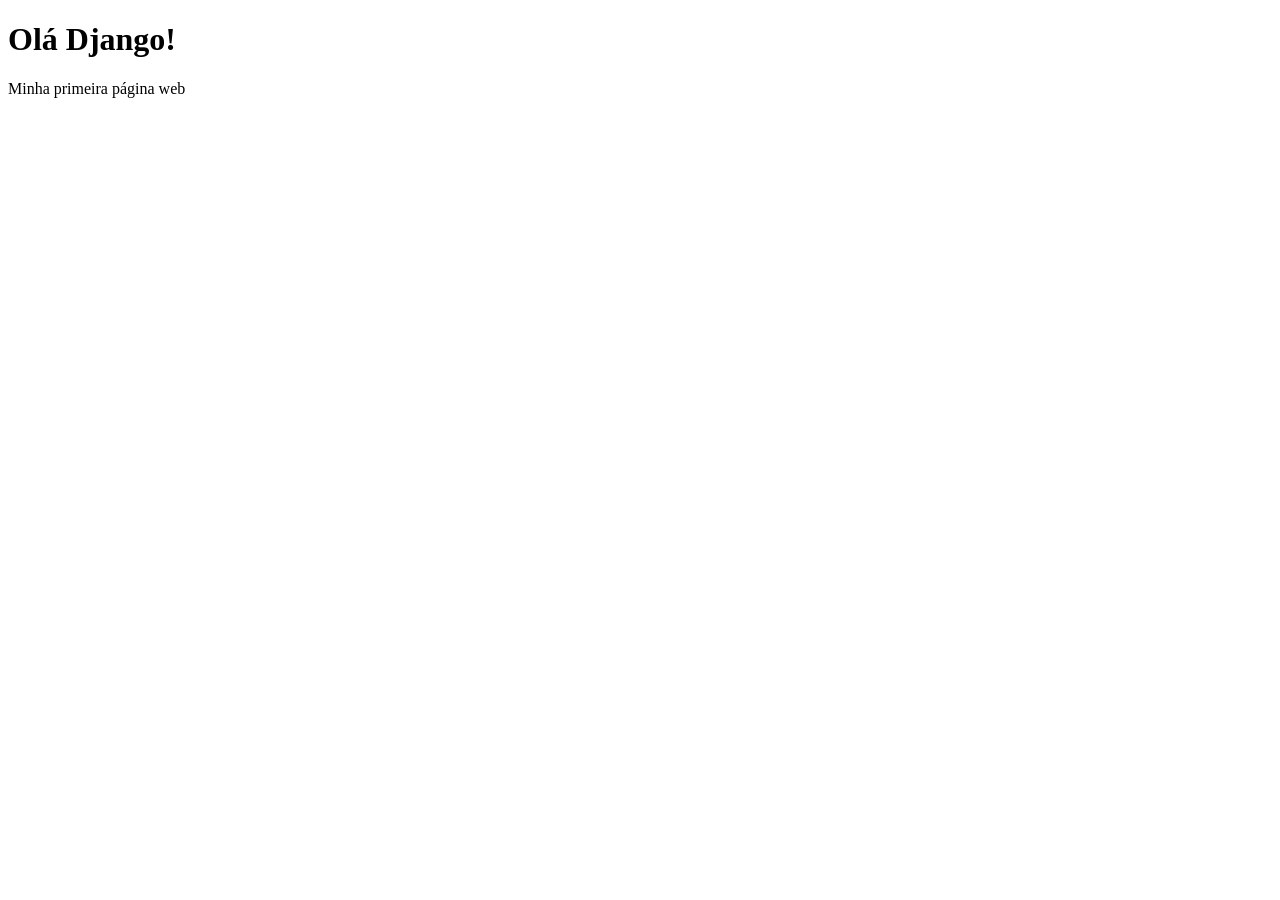
==== templates/index.html @ ad7d0560 "first commit" ====
<!DOCTYPE html>
<html lang="en">
<head>
    <meta charset="UTF-8">
    <meta name="viewport" content="width=device-width, initial-scale=1.0">
    <title>Meu Primeiro Projeto em Django</title>
</head>
<body>
    <h1>Olá Django!</h1>
    <p>Minha primeira página web</p>
    
</body>
</html>
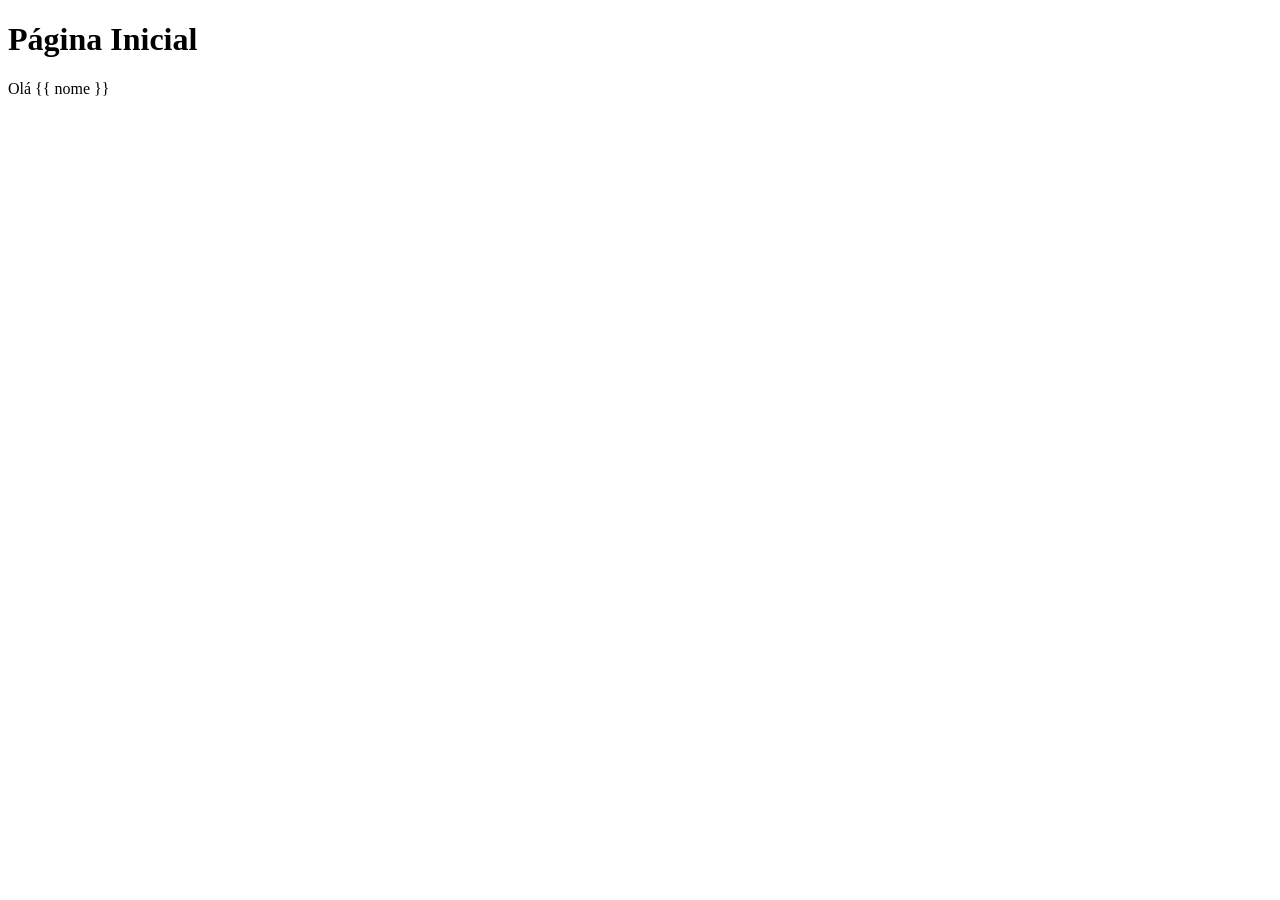
==== commit 3adbf9e8: "feat: adicionar melhorias e novos conteúdos ao projeto Django" ====
--- a/templates/index.html
+++ b/templates/index.html
@@ -6,8 +6,8 @@
     <title>Meu Primeiro Projeto em Django</title>
 </head>
 <body>
-    <h1>Olá Django!</h1>
-    <p>Minha primeira página web</p>
-    
+   <h1>Página Inicial</h1>
+
+<p>Olá {{ nome }}</p>
 </body>
 </html>
